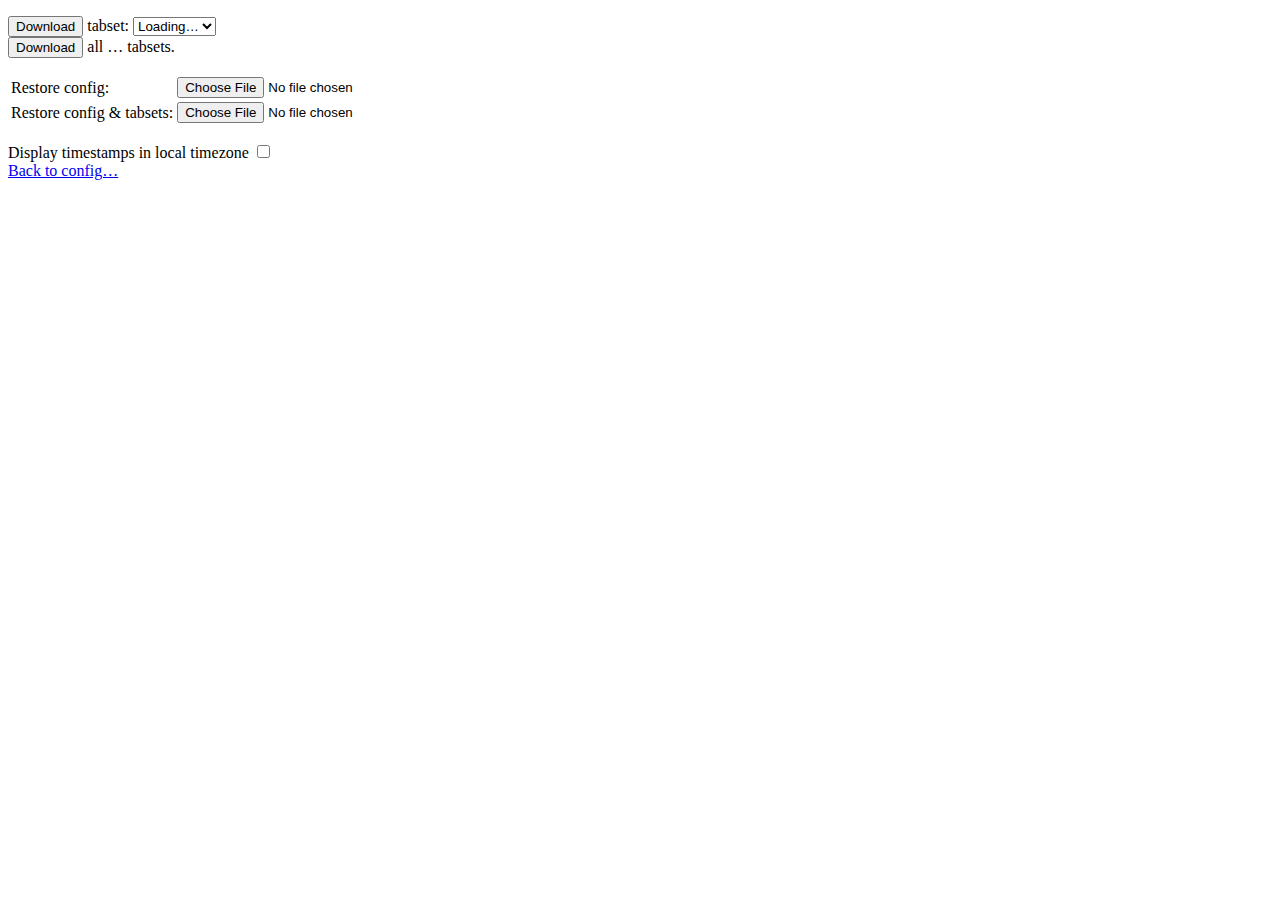
==== assets/pages/export/index.html @ 50875303 "Allow user to view tabset timestamps in the local timezone" ====
<!DOCTYPE html>
<html>
	<head>
		<meta charset="utf-8" />
		<link rel="shortcut icon" href="../../icons/tackup.ico" type="image/x-icon" />

		<title>tackup import/export data</title>

		<script src="export.js"></script>
	</head>

	<body>
		<p id="tabset-select-container">
			<button id="download-one-button">Download</button> tabset:
			<select name="timestamp-select">
				<option>Loading…</option>
			</select>
			<br />
			<button id="download-all-button">Download</button> all <span id="tabset-count">…</span> tabsets<span id="config-additive" hidden> and config</span>.
		</p>

		<table>
			<tr><td>Restore config:</td>
			    <td><input type="file" accept=".json,application/json" id="restore-config" /></td>
			    <td><strong id="restore-config-status"></strong></td></tr>
			<tr><td>Restore config & tabsets:</td>
			    <td><input type="file" accept=".json,application/json" id="restore-config-and-tabsets" /></td>
			    <td><strong id="restore-config-and-tabsets-status"></strong></td></tr>
		</table>

		<p>
			<label>Display timestamps in local timezone <input type="checkbox" id="local-datetimes" /></label>
			<br />
			<a href="../config/index.html">Back to config…</a>
		</p>
	</body>
</html>
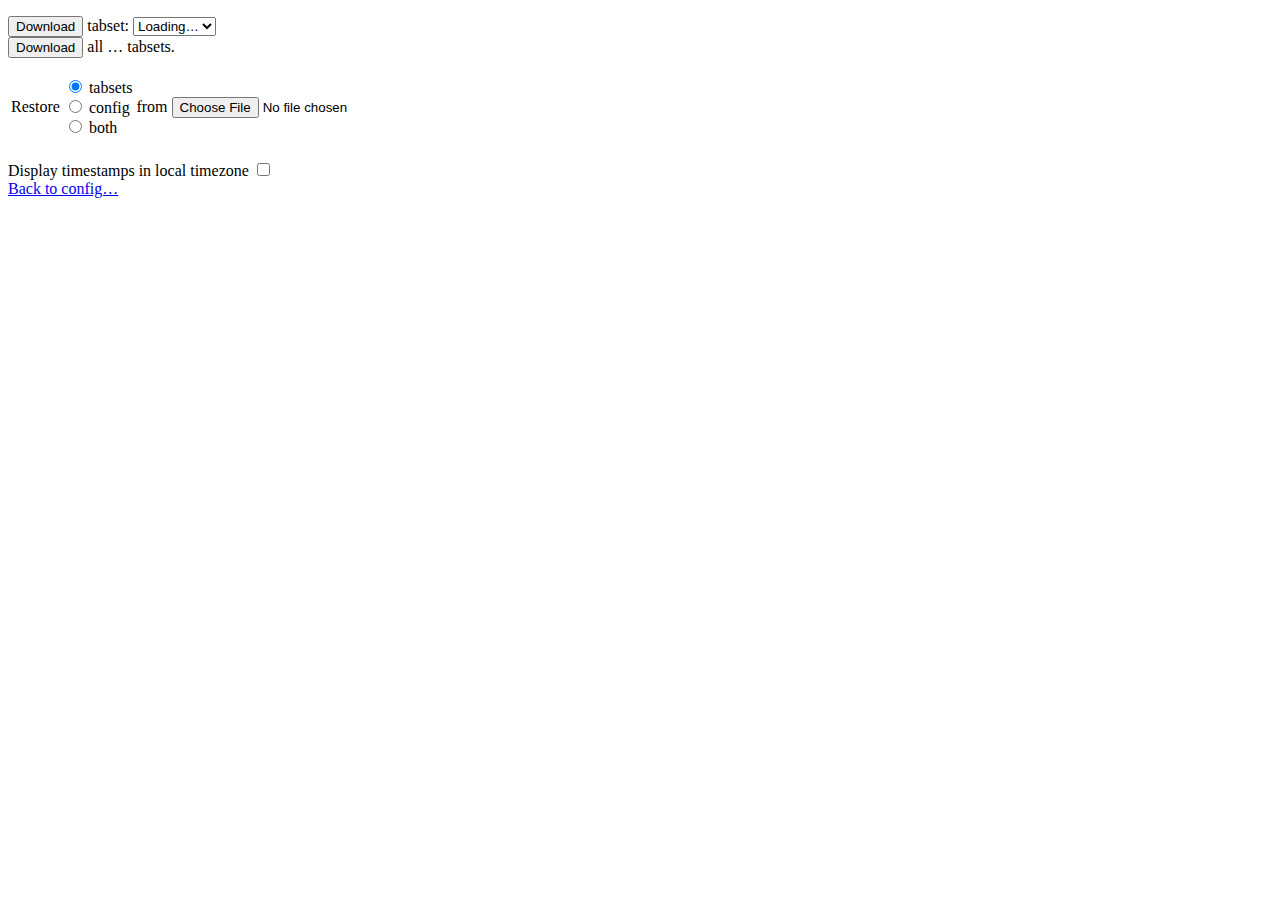
==== commit 026abe59: "export: re-do restore UI" ====
--- a/assets/pages/export/index.html
+++ b/assets/pages/export/index.html
@@ -20,12 +20,15 @@
 		</p>
 
 		<table>
-			<tr><td>Restore config:</td>
-			    <td><input type="file" accept=".json,application/json" id="restore-config" /></td>
-			    <td><strong id="restore-config-status"></strong></td></tr>
-			<tr><td>Restore config & tabsets:</td>
-			    <td><input type="file" accept=".json,application/json" id="restore-config-and-tabsets" /></td>
-			    <td><strong id="restore-config-and-tabsets-status"></strong></td></tr>
+			<tr><td>Restore</td>
+			    <td>
+			      <label style="display: block;"><input type="radio" name="restore-what" value=1 checked /> tabsets</label>
+			      <label style="display: block;"><input type="radio" name="restore-what" value=2         /> config</label>
+			      <label style="display: block;"><input type="radio" name="restore-what" value=3         /> both</label>
+			    </td>
+		      <td>from</td>
+			    <td><input type="file" accept=".json,application/json" id="restore-config-and-tabsets" /></td></tr>
+			<tr><td colspan="4"><strong id="restore-config-and-tabsets-status"></strong></td></tr>
 		</table>
 
 		<p>
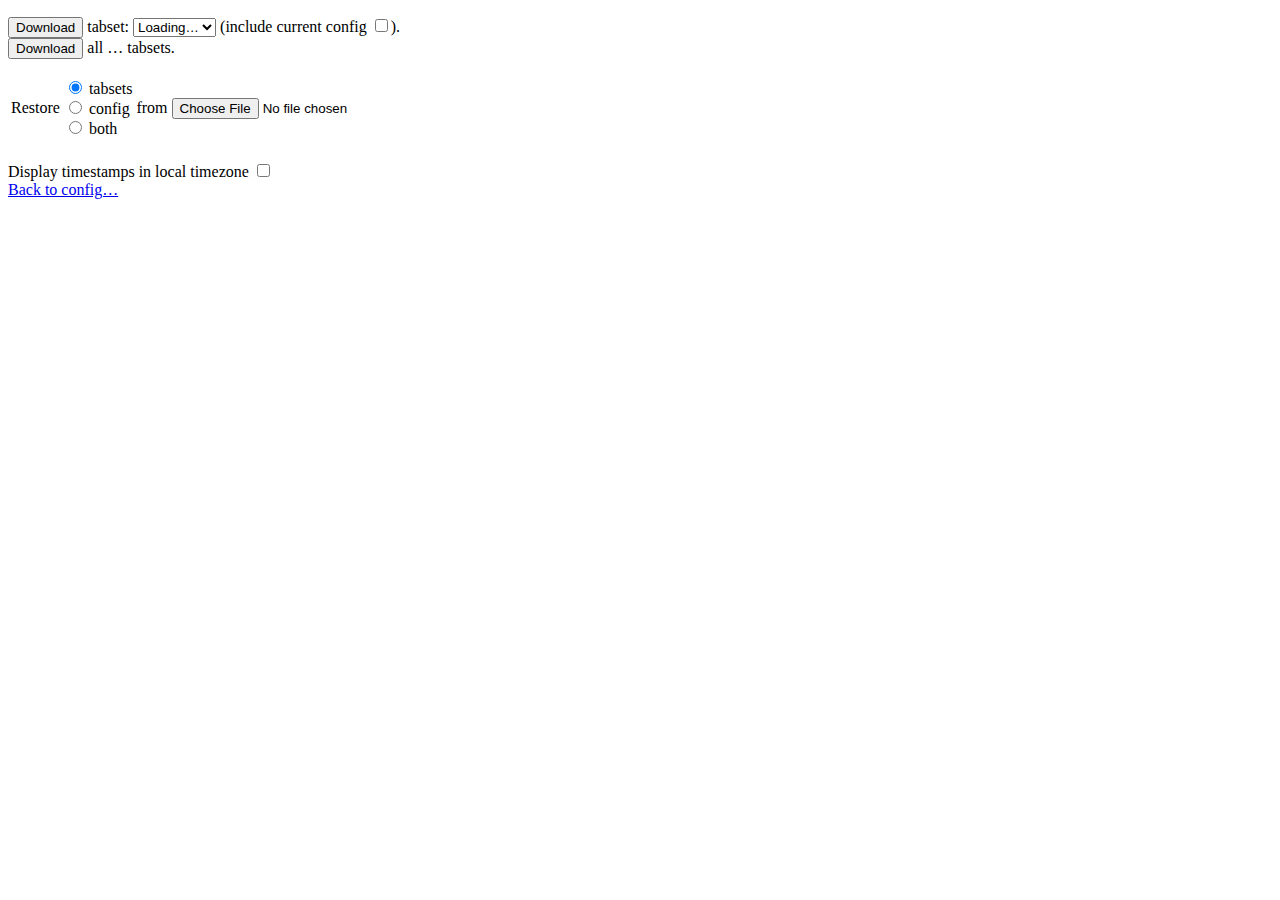
==== commit d0a9883e: "export: add checkbox to include current config in single-tabset exports" ====
--- a/assets/pages/export/index.html
+++ b/assets/pages/export/index.html
@@ -15,6 +15,7 @@
 			<select name="timestamp-select">
 				<option>Loading…</option>
 			</select>
+			<label>(include current config <input type="checkbox" id="download-one-include-config" />)</label>.
 			<br />
 			<button id="download-all-button">Download</button> all <span id="tabset-count">…</span> tabsets<span id="config-additive" hidden> and config</span>.
 		</p>
